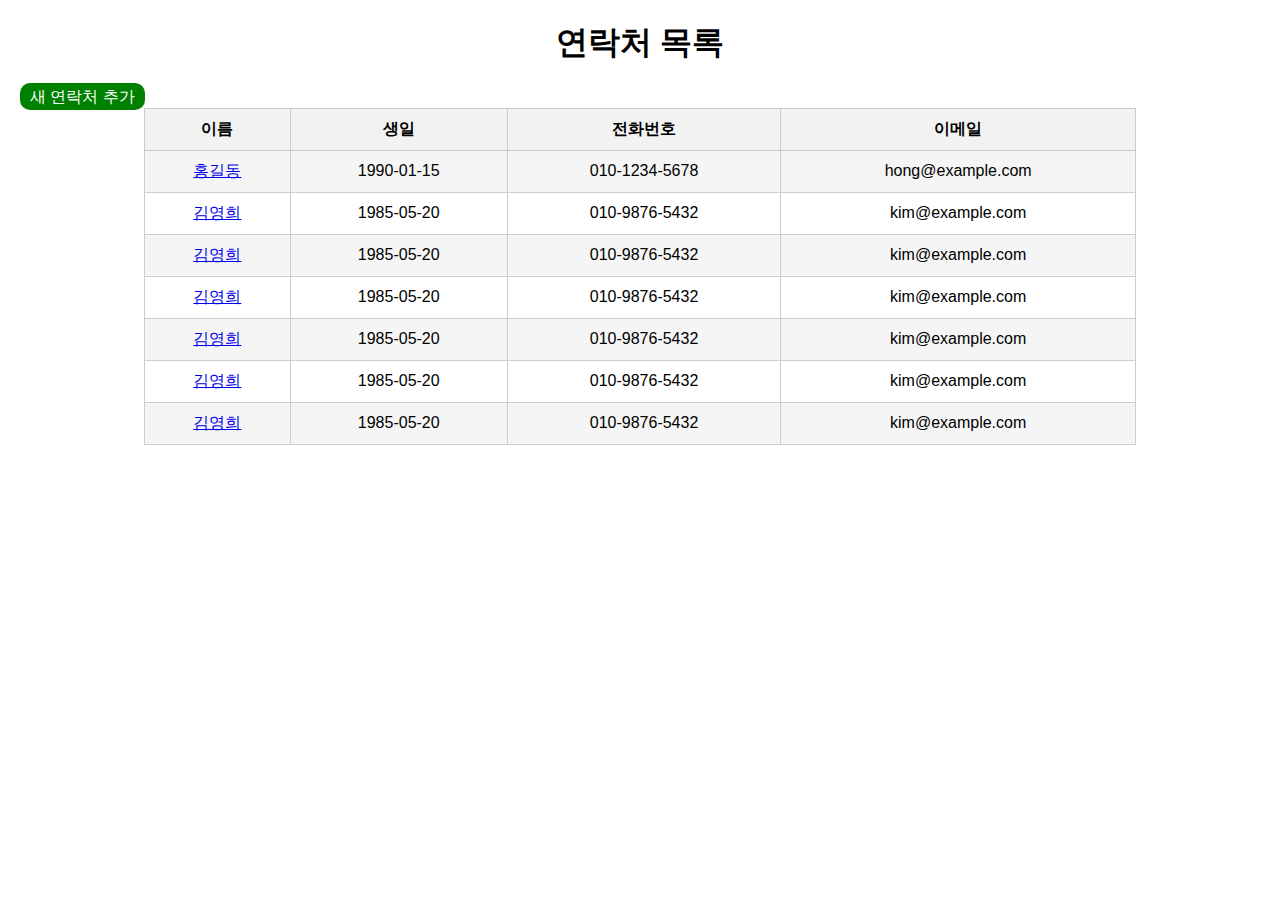
==== index.html @ 209a2d97 "first setting" ====
<!DOCTYPE html>
<html>
  <head>
    <title>연락처 목록</title>
    <style>
      body {
        font-family: Arial, sans-serif;
        margin: 20px;
      }
      h1 {
        text-align: center;
      }
      table {
        width: 80%;
        border-collapse: collapse;
        margin: 0 auto;
      }
      th,
      td {
        padding: 10px;
        text-align: center;
        border: 1px solid #ccc;
      }
      th {
        background-color: #f2f2f2;
      }
      tr:nth-child(even) {
        background-color: #f5f5f5;
      }
      .button-container {
        align-items: right; /* 버튼을 오른쪽으로 정렬 */
        margin: 10px; /* 버튼과 테이블 사이의 간격 설정 */
      }
      .button {
        background-color: green;
        color: white;
        padding: 5px 10px; /* 버튼 크기 조절 */
        text-decoration: none; /* 링크에 밑줄 제거 */
        border: none;
        border-radius: 10px;
        cursor: pointer;
      }

      /* 버튼 호버(마우스 오버) 스타일 */
      .button:hover {
        background-color: #0073e6; /* 호버 시 밝은 파란색으로 변경 */
      }
    </style>
  </head>
  <body>
    <h1>연락처 목록</h1>
    <div class="" button-container>
      <a href="add.html" class="button">새 연락처 추가</a>
    </div>
    <table>
      <tr>
        <th>이름</th>
        <th>생일</th>
        <th>전화번호</th>
        <th>이메일</th>
      </tr>
      <tr>
        <td><a href="view.html">홍길동</a></td>
        <td>1990-01-15</td>
        <td>010-1234-5678</td>
        <td>hong@example.com</td>
      </tr>
      <tr>
        <td><a href="view.html">김영희</a></td>
        <td>1985-05-20</td>
        <td>010-9876-5432</td>
        <td>kim@example.com</td>
      </tr>
      <tr>
        <td><a href="view.html">김영희</a></td>
        <td>1985-05-20</td>
        <td>010-9876-5432</td>
        <td>kim@example.com</td>
      </tr>
      <tr>
        <td><a href="view.html">김영희</a></td>
        <td>1985-05-20</td>
        <td>010-9876-5432</td>
        <td>kim@example.com</td>
      </tr>
      <tr>
        <td><a href="view.html">김영희</a></td>
        <td>1985-05-20</td>
        <td>010-9876-5432</td>
        <td>kim@example.com</td>
      </tr>
      <tr>
        <td><a href="view.html">김영희</a></td>
        <td>1985-05-20</td>
        <td>010-9876-5432</td>
        <td>kim@example.com</td>
      </tr>
      <tr>
        <td><a href="view.html">김영희</a></td>
        <td>1985-05-20</td>
        <td>010-9876-5432</td>
        <td>kim@example.com</td>
      </tr>

      <!-- 다른 연락처 정보를 추가할 수 있습니다. -->
    </table>
  </body>
</html>
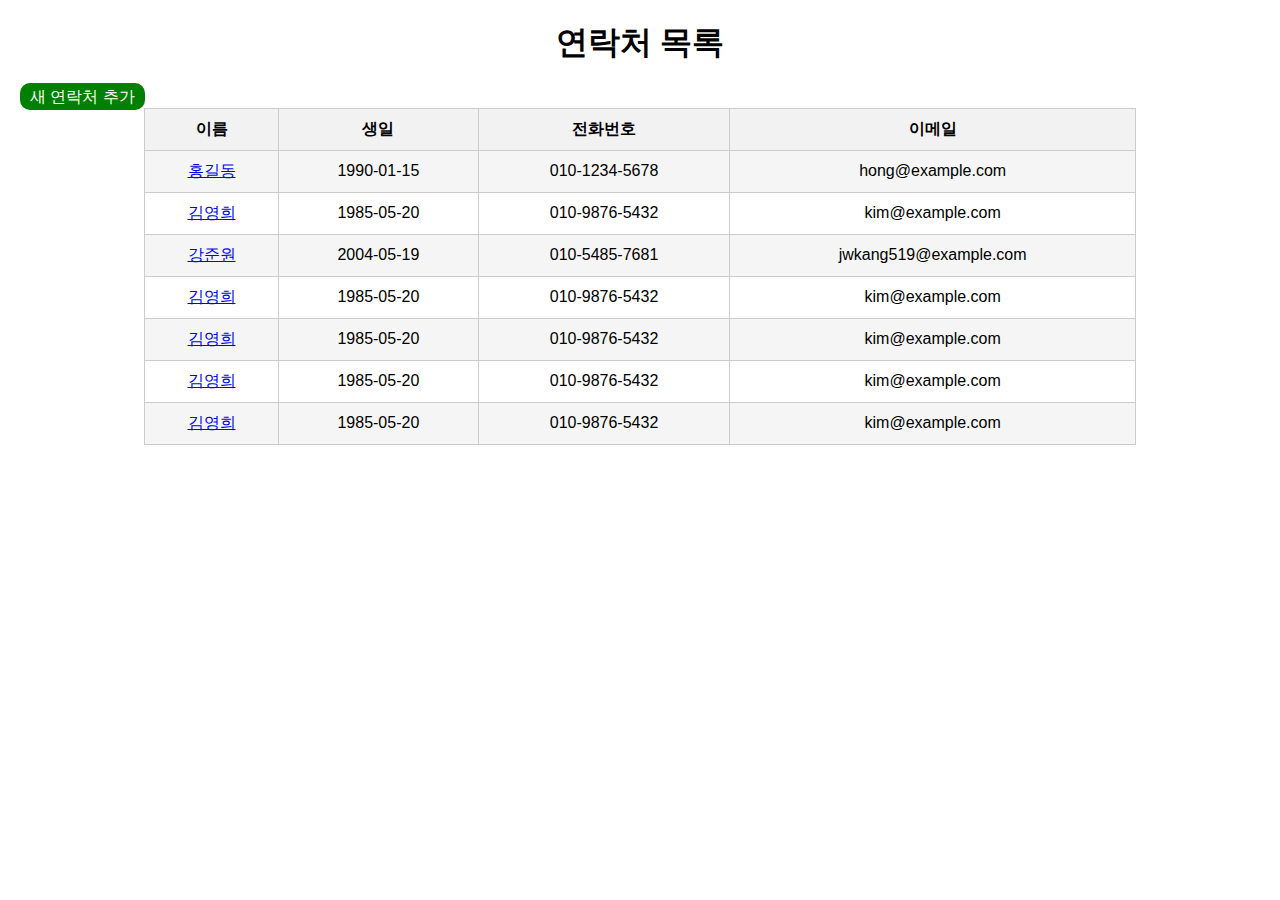
==== commit 951097fe: "change" ====
--- a/index.html
+++ b/index.html
@@ -2,6 +2,7 @@
 <html>
   <head>
     <title>연락처 목록</title>
+    <link rel="stylesheet" type="text/css" href="my.css" />
     <style>
       body {
         font-family: Arial, sans-serif;
@@ -72,10 +73,10 @@
         <td>kim@example.com</td>
       </tr>
       <tr>
-        <td><a href="view.html">김영희</a></td>
-        <td>1985-05-20</td>
-        <td>010-9876-5432</td>
-        <td>kim@example.com</td>
+        <td><a href="view.html">강준원</a></td>
+        <td>2004-05-19</td>
+        <td>010-5485-7681</td>
+        <td>jwkang519@example.com</td>
       </tr>
       <tr>
         <td><a href="view.html">김영희</a></td>
@@ -101,8 +102,6 @@
         <td>010-9876-5432</td>
         <td>kim@example.com</td>
       </tr>
-
-      <!-- 다른 연락처 정보를 추가할 수 있습니다. -->
     </table>
   </body>
 </html>
--- a/my.css
+++ b/my.css
@@ -0,0 +1,21 @@
+/* �⺻ ��Ÿ��(��ǻ�Ϳ�) */
+/* ���⿡ ��ǻ�Ϳ� ��Ÿ���� �߰��ϼ��� */
+
+/* ����� ��Ÿ�� */
+@media (max-width: 767px) {
+  /* ��� �� ���� */
+  body {
+    background-color: #f0e6d2; /* ����� ȭ�� ���� */
+  }
+
+  /* ���̺� ���� */
+  table {
+    width: 100%; /* ���̺��� ȭ�� �ʺ� �°� ������ */
+    max-width: 100%;
+  }
+
+  /* ���̺� �� ��Ÿ�� ���� (��: ���� �߰�) */
+  table td {
+    padding: 10px;
+  }
+}
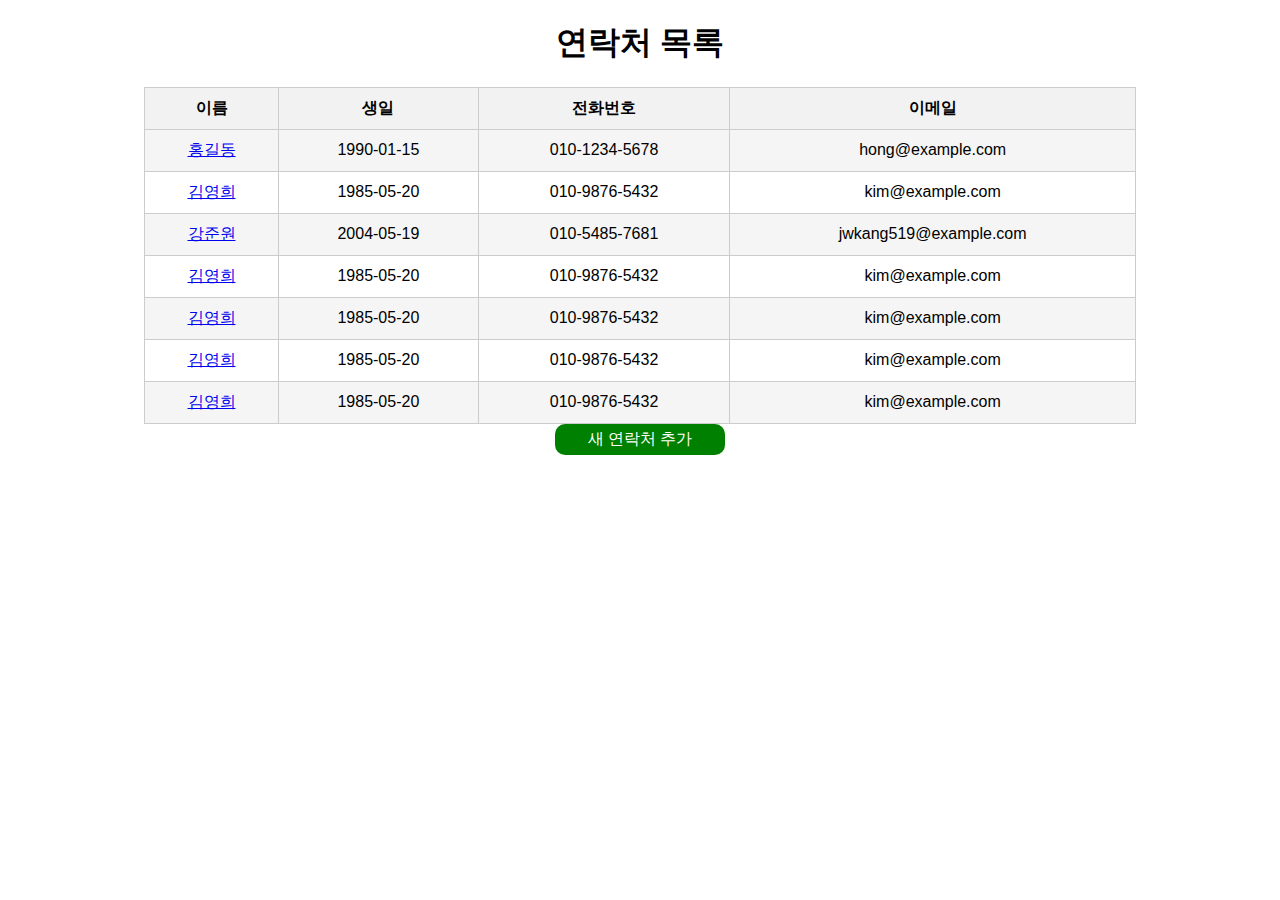
==== commit 32fca0e5: "change" ====
--- a/index.html
+++ b/index.html
@@ -28,18 +28,18 @@
       tr:nth-child(even) {
         background-color: #f5f5f5;
       }
-      .button-container {
-        align-items: right; /* 버튼을 오른쪽으로 정렬 */
-        margin: 10px; /* 버튼과 테이블 사이의 간격 설정 */
-      }
       .button {
         background-color: green;
         color: white;
-        padding: 5px 10px; /* 버튼 크기 조절 */
-        text-decoration: none; /* 링크에 밑줄 제거 */
+        padding: 5px 10px;
+        width: 150px;
+        text-decoration: none;
         border: none;
         border-radius: 10px;
         cursor: pointer;
+        display: block;
+        margin: 0 auto;
+        text-align: center;
       }
 
       /* 버튼 호버(마우스 오버) 스타일 */
@@ -50,9 +50,6 @@
   </head>
   <body>
     <h1>연락처 목록</h1>
-    <div class="" button-container>
-      <a href="add.html" class="button">새 연락처 추가</a>
-    </div>
     <table>
       <tr>
         <th>이름</th>
@@ -103,5 +100,6 @@
         <td>kim@example.com</td>
       </tr>
     </table>
+    <a href="add.html" class="button">새 연락처 추가</a>
   </body>
 </html>
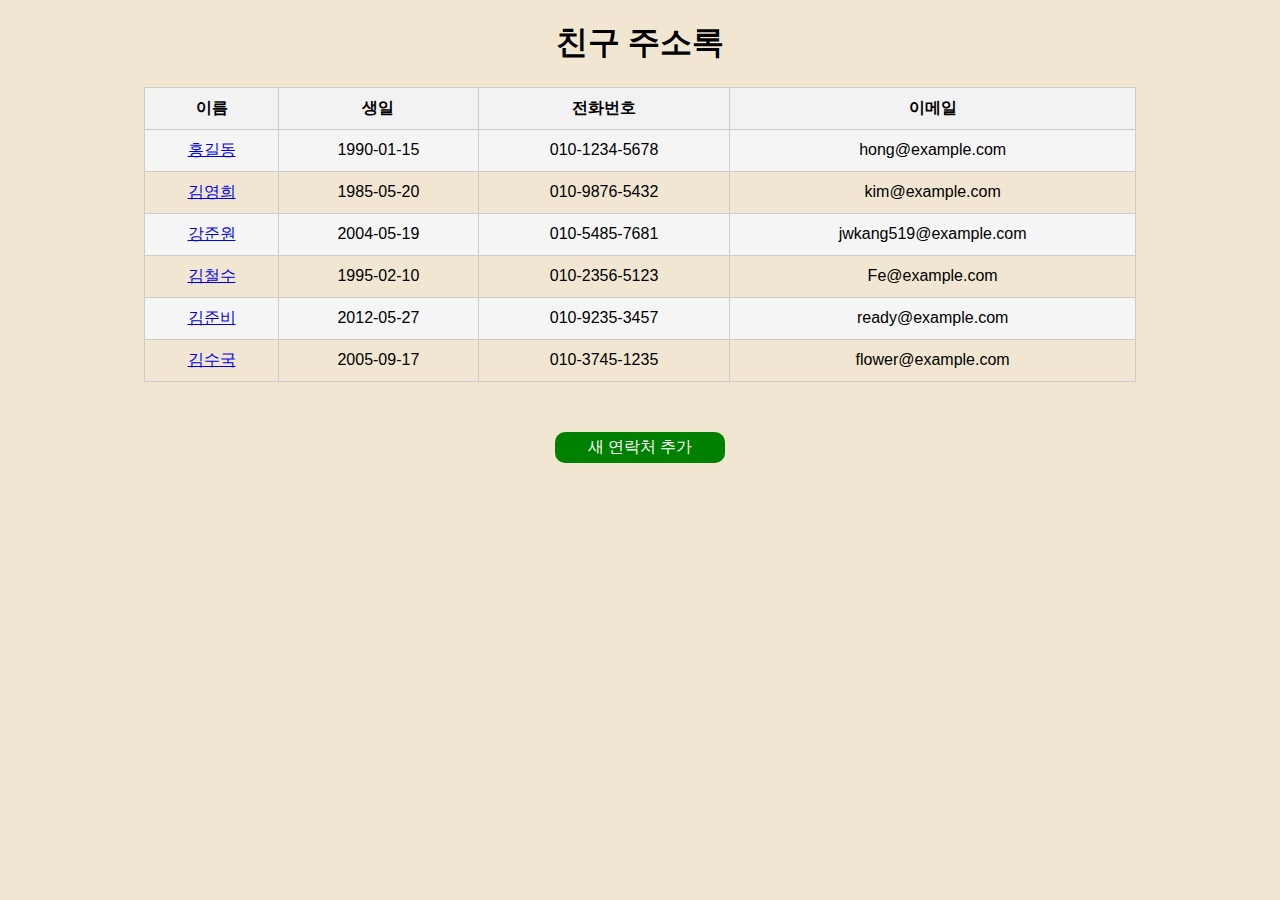
==== commit 5daeb768: "change" ====
--- a/index.html
+++ b/index.html
@@ -1,12 +1,13 @@
 <!DOCTYPE html>
 <html>
   <head>
-    <title>연락처 목록</title>
+    <title>친구 주소록</title>
     <link rel="stylesheet" type="text/css" href="my.css" />
     <style>
       body {
         font-family: Arial, sans-serif;
         margin: 20px;
+        background-color: #f0e6d2;
       }
       h1 {
         text-align: center;
@@ -42,14 +43,13 @@
         text-align: center;
       }
 
-      /* 버튼 호버(마우스 오버) 스타일 */
       .button:hover {
-        background-color: #0073e6; /* 호버 시 밝은 파란색으로 변경 */
+        background-color: #0073e6;
       }
     </style>
   </head>
   <body>
-    <h1>연락처 목록</h1>
+    <h1>친구 주소록</h1>
     <table>
       <tr>
         <th>이름</th>
@@ -76,30 +76,26 @@
         <td>jwkang519@example.com</td>
       </tr>
       <tr>
-        <td><a href="view.html">김영희</a></td>
-        <td>1985-05-20</td>
-        <td>010-9876-5432</td>
-        <td>kim@example.com</td>
+        <td><a href="view.html">김철수</a></td>
+        <td>1995-02-10</td>
+        <td>010-2356-5123</td>
+        <td>Fe@example.com</td>
       </tr>
       <tr>
-        <td><a href="view.html">김영희</a></td>
-        <td>1985-05-20</td>
-        <td>010-9876-5432</td>
-        <td>kim@example.com</td>
+        <td><a href="view.html">김준비</a></td>
+        <td>2012-05-27</td>
+        <td>010-9235-3457</td>
+        <td>ready@example.com</td>
       </tr>
       <tr>
-        <td><a href="view.html">김영희</a></td>
-        <td>1985-05-20</td>
-        <td>010-9876-5432</td>
-        <td>kim@example.com</td>
-      </tr>
-      <tr>
-        <td><a href="view.html">김영희</a></td>
-        <td>1985-05-20</td>
-        <td>010-9876-5432</td>
-        <td>kim@example.com</td>
+        <td><a href="view.html">김수국</a></td>
+        <td>2005-09-17</td>
+        <td>010-3745-1235</td>
+        <td>flower@example.com</td>
       </tr>
     </table>
-    <a href="add.html" class="button">새 연락처 추가</a>
+    <a href="add.html" class="button" style="margin-top: 50px"
+      >새 연락처 추가</a
+    >
   </body>
 </html>
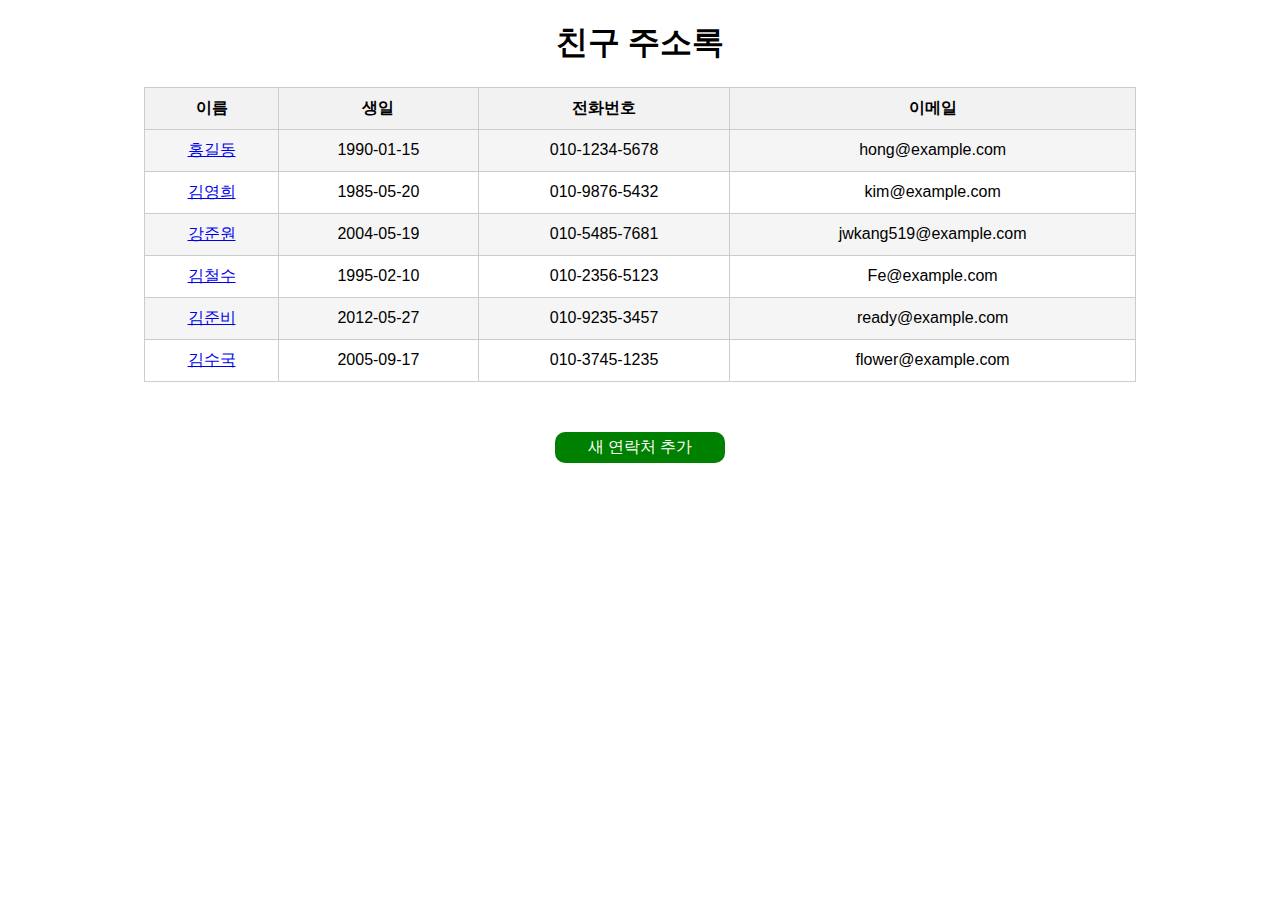
==== commit c6b64f7e: "1" ====
--- a/index.html
+++ b/index.html
@@ -7,7 +7,6 @@
       body {
         font-family: Arial, sans-serif;
         margin: 20px;
-        background-color: #f0e6d2;
       }
       h1 {
         text-align: center;
--- a/my.css
+++ b/my.css
@@ -1,21 +1,23 @@
-/* �⺻ ��Ÿ��(��ǻ�Ϳ�) */
-/* ���⿡ ��ǻ�Ϳ� ��Ÿ���� �߰��ϼ��� */
-
-/* ����� ��Ÿ�� */
-@media (max-width: 767px) {
-  /* ��� �� ���� */
+@media (max-width: 600px) {
   body {
-    background-color: #f0e6d2; /* ����� ȭ�� ���� */
+    font-size: 20px;
+    background-color: #87ceeb;
+    margin: 10px;
   }
-
-  /* ���̺� ���� */
+  h1 {
+    font-size: 24px;
+    text-align: center;
+  }
   table {
-    width: 100%; /* ���̺��� ȭ�� �ʺ� �°� ������ */
-    max-width: 100%;
+    width: 100%;
+    margin: 0;
   }
-
-  /* ���̺� �� ��Ÿ�� ���� (��: ���� �߰�) */
-  table td {
-    padding: 10px;
+  th,
+  td {
+    padding: 5px;
+    font-size: 12px;
+  }
+  .button {
+    width: 100%;
   }
 }
